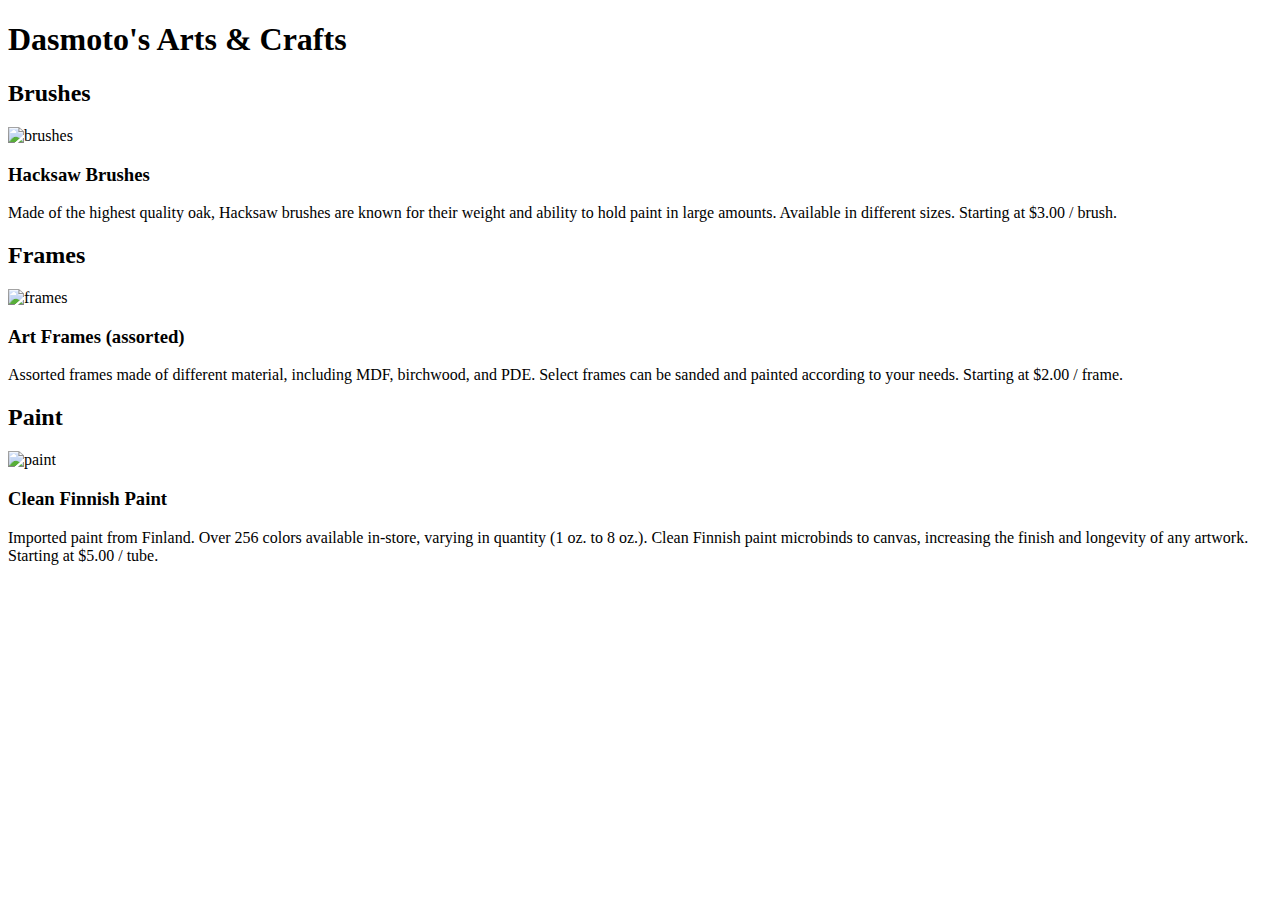
==== projects/freelance1/project1.html @ 12d2b966 "Rename index.html to project1.html" ====
<!DOCTYPE html>
<html lang="en">
    <head>
        <meta charset="UTF-8">
        <meta name="viewport" content="width=device-width, initial-scale=1.0">
        <title>Dasmoto's Arts & Crafts</title>
        <link rel="stylesheet" href="resources/index.css">
    </head>
    <body>
        <h1>Dasmoto's Arts & Crafts</h1>

        <!-- brushes-->
        <h2 id="brushes">Brushes</h2>
            <img src="https://content.codecademy.com/courses/freelance-1/unit-2/hacksaw.jpeg" alt="brushes">
             <h3>Hacksaw Brushes</h3>
                 <p>Made of the highest quality oak, Hacksaw brushes are known for their weight and ability to hold paint in large amounts. Available in different sizes. <span class="price">Starting at $3.00 / brush.</span></p>
        
        <!-- frames-->
        
         <h2 id="frames">Frames</h2>
            <img src="https://content.codecademy.com/courses/freelance-1/unit-2/frames.jpeg" alt="frames">
            <h3>Art Frames (assorted)</h3>
                <p>Assorted frames made of different material, including MDF, birchwood, and PDE. Select frames can be sanded and painted according to your needs. <span class="price">Starting at $2.00 / frame.</span></p>
       
        <!--paint-->
        
         <h2 id="paint">Paint</h2>
            <img src="https://content.codecademy.com/courses/freelance-1/unit-2/finnish.jpeg" alt="paint">
            <h3>Clean Finnish Paint</h3>
            <p>Imported paint from Finland. Over 256 colors available in-store, varying in quantity (1 oz. to 8 oz.). Clean Finnish paint microbinds to canvas, increasing the finish and longevity of any artwork. <span class="price">Starting at $5.00 / tube.</span></p>
       
    </body>
</html>
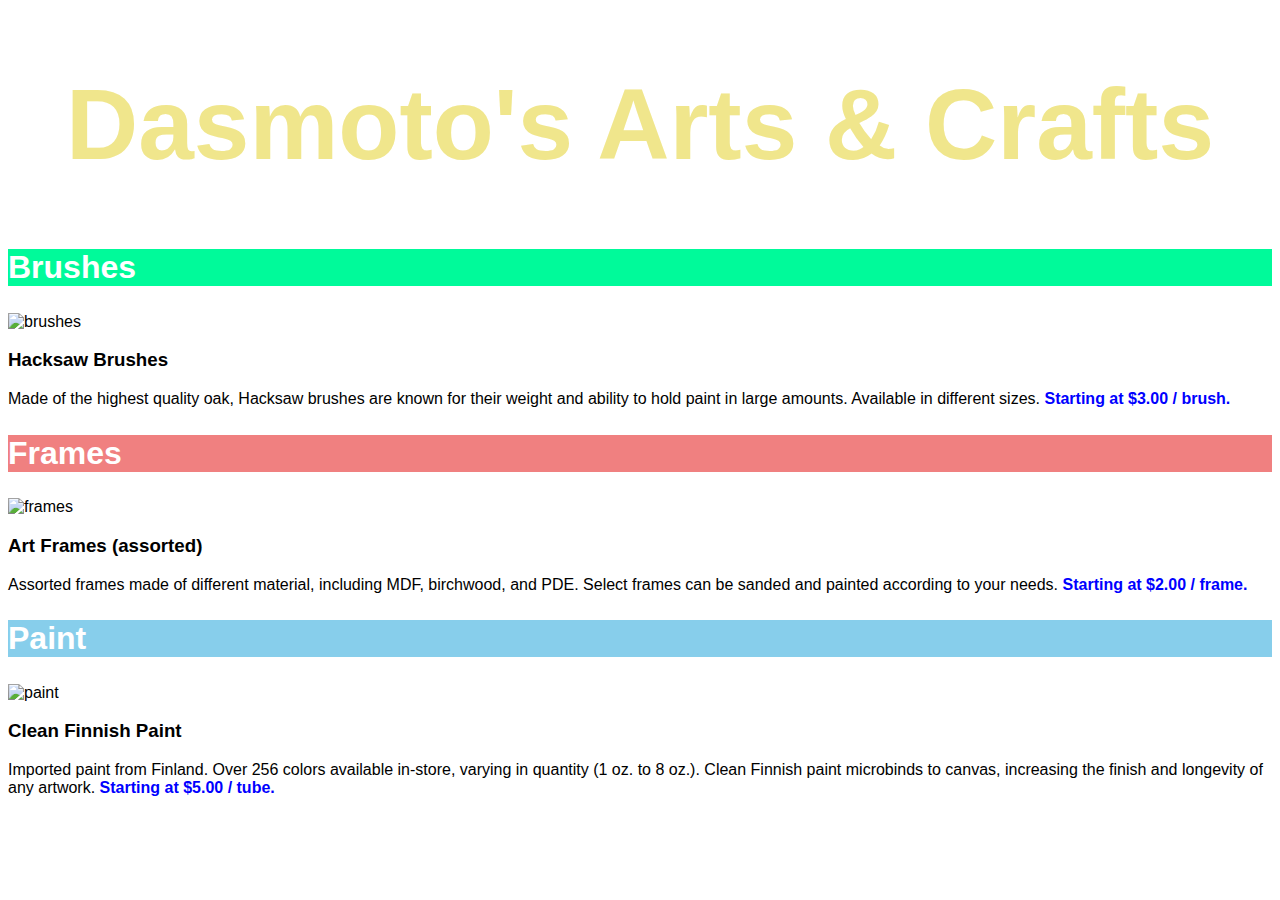
==== commit 97b2013e: "Update project1.html" ====
--- a/projects/freelance1/project1.html
+++ b/projects/freelance1/project1.html
@@ -4,7 +4,7 @@
         <meta charset="UTF-8">
         <meta name="viewport" content="width=device-width, initial-scale=1.0">
         <title>Dasmoto's Arts & Crafts</title>
-        <link rel="stylesheet" href="resources/index.css">
+        <link rel="stylesheet" href="project1.css">
     </head>
     <body>
         <h1>Dasmoto's Arts & Crafts</h1>
--- a/projects/freelance1/project1.css
+++ b/projects/freelance1/project1.css
@@ -0,0 +1,34 @@
+* {
+    font-family:Helvetica;
+}
+
+h1 {
+    font-size: 100px;
+    text-align: center;
+    font-weight: bold;
+    color: khaki;
+    background-image: url(https://content.codecademy.com/courses/freelance-1/unit-2/pattern.jpeg);
+}
+
+h2 {
+    font-size: 32px;
+    font-weight: bold;
+    color: white;
+}
+
+#brushes {
+    background-color: mediumspringgreen;
+}
+
+#frames {
+    background-color: lightcoral;
+}
+
+#paint {
+    background-color: skyblue;
+}
+
+.price {
+    font-weight: bold;
+    color: blue;
+}
